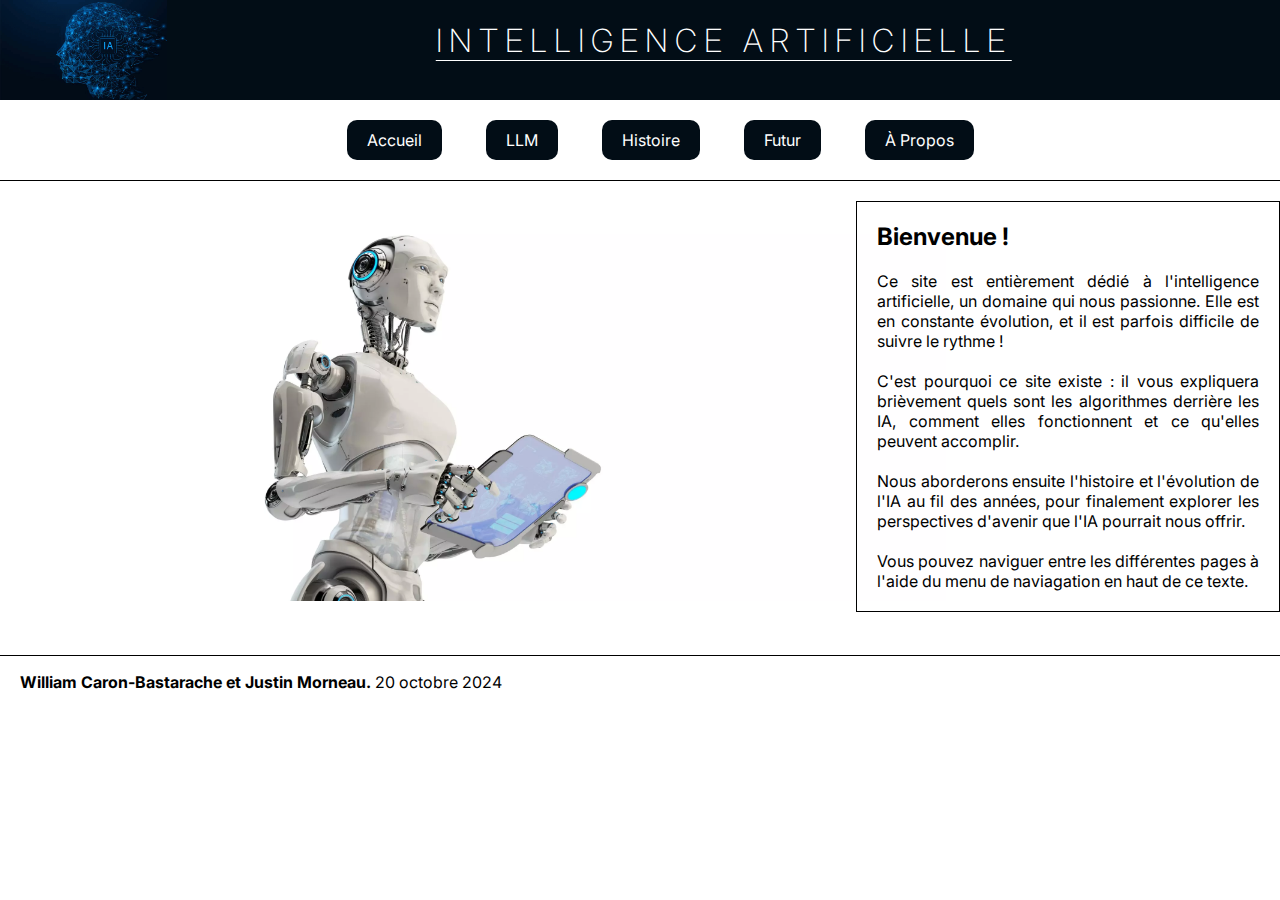
==== index.html @ d9caef78 "tp1-1005" ====
<!DOCTYPE html>
<html lang="en">

<head>
    <meta charset="UTF-8">
    <meta name="viewport" content="width=device-width, initial-scale=1.0">
    <title>Intelligence Artificielle</title>
    <link rel="stylesheet" href="style.css">

    <!-- Google Fonts -->
    <link rel="preconnect" href="https://fonts.googleapis.com">
    <link rel="preconnect" href="https://fonts.gstatic.com" crossorigin>
    <link
        href="https://fonts.googleapis.com/css2?family=Montserrat+Alternates:ital,wght@0,100;0,200;0,300;0,400;0,500;0,600;0,700;0,800;0,900;1,100;1,200;1,300;1,400;1,500;1,600;1,700;1,800;1,900&display=swap"
        rel="stylesheet">

    <link
        href="https://fonts.googleapis.com/css2?family=Inter:ital,opsz,wght@0,14..32,100..900;1,14..32,100..900&display=swap"
        rel="stylesheet">

    <link href="https://fonts.googleapis.com/css2?family=Playfair+Display:ital,wght@0,400..900;1,400..900&display=swap" rel="stylesheet">
    <link href="https://fonts.googleapis.com/css2?family=Sour+Gummy:ital,wght@0,100..900;1,100..900&display=swap" rel="stylesheet">
</head>

<body>
    <header class="w-full h-fit bg-dark-blue inline-block">
        <img src="./images/logo.png" alt="Tête humaine avec CPU comme cerveau" height="100px">
        <div class="inline-block text-center w-80p p-20 ">
            <h1 class="text-white ">INTELLIGENCE ARTIFICIELLE</h1>
        </div>
    </header>

    <nav aria-label="Menu principal" class="w-full h-fit bg">
        <ul class="text-white grow-hover">
            <li><a href="index.html">Accueil</a></li>
            <li><a href="page2.html">LLM</a></li>
            <li><a href="page1.html">Histoire</a></li>
            <li><a href="page3.html">Futur</a></li>
            <li><a href="a_propos.html">À Propos</a></li>
        </ul>
    </nav>

    <main>
        <div>
            <div class="main-p">
                <img src="./images/robot_index.webp" alt="Robot humanoide" height="400px">
            </div>
            <div class="main-p border color-switch">
                <h2>Bienvenue !</h2>
                <p> Ce site est entièrement dédié à l'intelligence artificielle, un domaine qui nous passionne. Elle est
                    en constante évolution, et il est parfois difficile de suivre le rythme !<br><br>
                    C'est pourquoi ce site existe : il vous expliquera brièvement quels sont les algorithmes derrière
                    les IA, comment elles fonctionnent et ce qu'elles peuvent accomplir.<br><br>

                    Nous aborderons ensuite l'histoire et l'évolution de l'IA au fil des années, pour finalement
                    explorer les perspectives d'avenir que l'IA pourrait nous offrir.<br><br>

                    Vous pouvez naviguer entre les différentes pages à l'aide du menu de naviagation en haut de ce texte.

                </p>
            </div>
        </div>
    </main>

    <footer class="sticky">
        <p><span style="font-weight: bold;">William Caron-Bastarache et Justin Morneau.</span> 20 octobre 2024</p>
    </footer>

</body>

</html>
---- style.css ----
@font-face {
    font-family: 'sourgummy';
    src: url('./fonts/SourGummy-Italic-VariableFont_wdth\,wght.ttf') format('woff2'),
         url('./fonts/SourGummy-VariableFont_wdth\,wght.ttf') format('woff');
    font-weight: normal;
    font-style: normal;
}

body {
    margin: 0;
    box-sizing: border-box;


    font-family: "Inter", sans-serif;

    overflow-x: hidden;
    font-style: normal;



}



header img {
    float: left;
}

.h-100 {
    height: 100px;
}

.w-full {
    width: 100%;
}

.h-fit {
    height: fit-content;
}

.bg-black {
    background: black;
}

.bg-dark-blue {
    background-color: #020d16;
}

.m-0 {
    margin: 0;
}

.p-20 {
    padding-left: 20px;
}

.text-white {
    color: white
}

.inline-block {
    display: inline-block
}

.text-center {
    text-align: center;
    vertical-align: bottom;
}

.w-80p {
    width: 80%;
}

nav {
    padding: 30px 0;
    border-bottom: black solid 1px;
}

nav ul {
    list-style: none;
    text-align: center;
    margin: 0;

}

nav ul li {
    margin: 0 20px;
    display: inline;
    padding: 10px 20px;
    background-color: #020d16;
    border-radius: 10px;
    transition: .4s ease-out;
    cursor: pointer;
}

a {
    text-decoration: none;
    color: white;
}


nav ul li:hover {
    padding: 10px 150px;
    background-color: blue;
}

h1 {

    font-weight: 200;
    letter-spacing: 7px;

    padding-left: 50px;
    text-decoration: underline;
    text-decoration-thickness: 1px;
    text-underline-offset: 8px;


}

footer {
    position: absolute;
    bottom: 0;
    width: 100%;
    border-top: black solid 1px;
    
}

footer p {
    margin-left: 20px;
}

.main-p {
    display: block;
    margin-top: 20px;
    width: 600px;
    height: fit-content;
}

.main-p p {
    margin: 20px;
    text-align: justify;
}

.main-p h2 {
    margin: 20px;
}

.main-p img {
    padding: 50px;
    padding-top: 0;
    margin: auto;


}

main div {
    width: 100%;
    margin: 0 5%;

    /* Flex just work perflectly */
    display: flex;
}

.border {
    border: black 1px solid;
}


.border-round {
    border-radius: 200px;
}

.m-auto {
    margin: auto;
    margin-top: 30px;
}

.paragraphe {
    display: block;
    margin-top: 10px;
    width: 100%;
    padding: 10px;
}

.color-switch {
    transition: all .1s ease-in-out;

}

.color-switch:hover {
    background-color: black;
    color: white;
}

.text-blue {
    color: #00AEEF;
}

.text-purple {
    color: #8A2BE2;
}


.playfair-display {
    font-family: "Playfair Display", serif;
    font-optical-sizing: auto;
    font-weight: 400;
    font-style: normal;
}

.sour-gummy {
    font-family: "sourgummy", sans-serif;
    font-optical-sizing: auto;
    font-weight: 300;
    font-style: normal;

  }

.sticky {
    position: sticky;
    bottom: 0;
    z-index: 100;
    background-color: white;
}

#footer-sticky {
    position: sticky;
    z-index: 100;
    background-color: white;
    height: 50px;
}

#lien-haut-hitoire {
    position: absolute;
    top: 200px;
    z-index: 100;
}

#lien-haut-hitoire a {
    color: blue;



}

#image-bas-histoire {
    position: absolute;
    bottom: -350px;
    left: 10px;
    
   
}

#image-bas-histoire a {
    color: blue;
}


.mb-50 {
    margin-bottom: 50px;
}
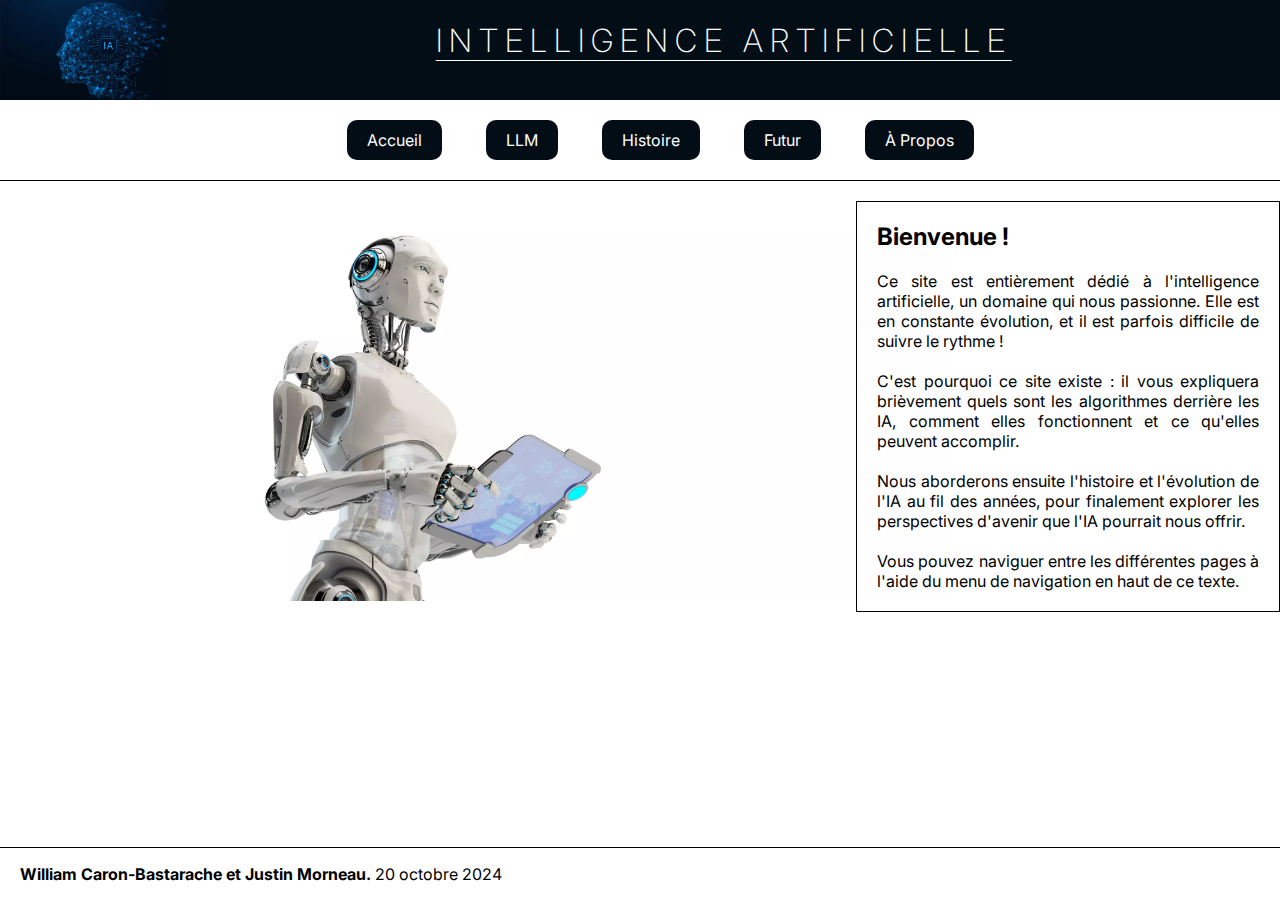
==== commit 53bc7a93: "Refactor HTML structure and update CSS styles for consistency" ====
--- a/index.html
+++ b/index.html
@@ -24,7 +24,7 @@
 
 <body>
     <header class="w-full h-fit bg-dark-blue inline-block">
-        <img src="./images/logo.png" alt="Tête humaine avec CPU comme cerveau" height="100px">
+        <img src="./images/logo.png" alt="Tête humaine avec CPU comme cerveau" height="100">
         <div class="inline-block text-center w-80p p-20 ">
             <h1 class="text-white ">INTELLIGENCE ARTIFICIELLE</h1>
         </div>
@@ -43,7 +43,7 @@
     <main>
         <div>
             <div class="main-p">
-                <img src="./images/robot_index.webp" alt="Robot humanoide" height="400px">
+                <img src="./images/robot_index.webp" alt="Robot humanoide" height="400">
             </div>
             <div class="main-p border color-switch">
                 <h2>Bienvenue !</h2>
@@ -55,14 +55,14 @@
                     Nous aborderons ensuite l'histoire et l'évolution de l'IA au fil des années, pour finalement
                     explorer les perspectives d'avenir que l'IA pourrait nous offrir.<br><br>
 
-                    Vous pouvez naviguer entre les différentes pages à l'aide du menu de naviagation en haut de ce texte.
+                    Vous pouvez naviguer entre les différentes pages à l'aide du menu de navigation en haut de ce texte.
 
                 </p>
             </div>
         </div>
     </main>
 
-    <footer class="sticky">
+    <footer >
         <p><span style="font-weight: bold;">William Caron-Bastarache et Justin Morneau.</span> 20 octobre 2024</p>
     </footer>
 
--- a/style.css
+++ b/style.css
@@ -203,14 +203,12 @@
 
 .playfair-display {
     font-family: "Playfair Display", serif;
-    font-optical-sizing: auto;
     font-weight: 400;
     font-style: normal;
 }
 
 .sour-gummy {
     font-family: "sourgummy", sans-serif;
-    font-optical-sizing: auto;
     font-weight: 300;
     font-style: normal;
 
@@ -258,4 +256,8 @@
 
 .mb-50 {
     margin-bottom: 50px;
+}
+
+li {
+    margin-top: 10px;
 }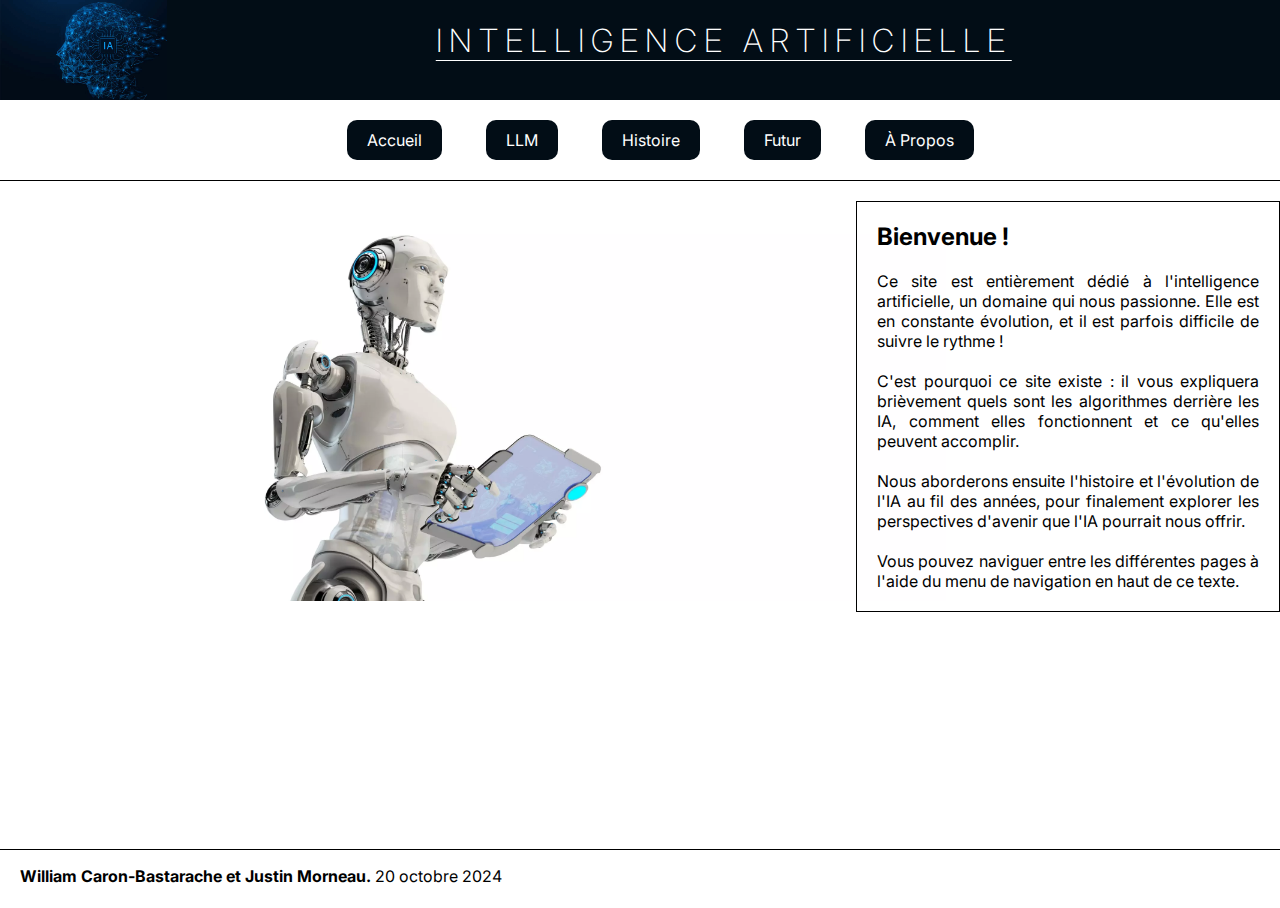
==== commit a06337d8: "Refactor footer structure and styles; remove unused font and update CSS classes" ====
--- a/index.html
+++ b/index.html
@@ -1,5 +1,8 @@
+<!-- Justin Morneau : Matricule 20322340 -->
+<!-- William Caron-Bastarache : Matricule 20309664 -->
+
 <!DOCTYPE html>
-<html lang="en">
+<html lang="fr">
 
 <head>
     <meta charset="UTF-8">
@@ -19,7 +22,6 @@
         rel="stylesheet">
 
     <link href="https://fonts.googleapis.com/css2?family=Playfair+Display:ital,wght@0,400..900;1,400..900&display=swap" rel="stylesheet">
-    <link href="https://fonts.googleapis.com/css2?family=Sour+Gummy:ital,wght@0,100..900;1,100..900&display=swap" rel="stylesheet">
 </head>
 
 <body>
@@ -51,19 +53,19 @@
                     en constante évolution, et il est parfois difficile de suivre le rythme !<br><br>
                     C'est pourquoi ce site existe : il vous expliquera brièvement quels sont les algorithmes derrière
                     les IA, comment elles fonctionnent et ce qu'elles peuvent accomplir.<br><br>
-
                     Nous aborderons ensuite l'histoire et l'évolution de l'IA au fil des années, pour finalement
                     explorer les perspectives d'avenir que l'IA pourrait nous offrir.<br><br>
-
                     Vous pouvez naviguer entre les différentes pages à l'aide du menu de navigation en haut de ce texte.
-
                 </p>
             </div>
         </div>
     </main>
 
-    <footer >
-        <p><span style="font-weight: bold;">William Caron-Bastarache et Justin Morneau.</span> 20 octobre 2024</p>
+
+    <footer class="footer-sticky">
+        <div>
+            <p><span style="font-weight: bold;">William Caron-Bastarache et Justin Morneau.</span> 20 octobre 2024</p>
+        </div>
     </footer>
 
 </body>
--- a/style.css
+++ b/style.css
@@ -1,26 +1,15 @@
-@font-face {
-    font-family: 'sourgummy';
-    src: url('./fonts/SourGummy-Italic-VariableFont_wdth\,wght.ttf') format('woff2'),
-         url('./fonts/SourGummy-VariableFont_wdth\,wght.ttf') format('woff');
-    font-weight: normal;
-    font-style: normal;
-}
+/* Justin Morneau : Matricule 20322340 
+ William Caron-Bastarache : Matricule 20309664 */
+
+
 
 body {
     margin: 0;
     box-sizing: border-box;
-
-
     font-family: "Inter", sans-serif;
-
     overflow-x: hidden;
     font-style: normal;
-
-
-
-}
-
-
+}
 
 header img {
     float: left;
@@ -69,6 +58,11 @@
 
 .w-80p {
     width: 80%;
+}
+
+main {
+    min-height: 74svh;
+    height: fit-content;
 }
 
 nav {
@@ -80,7 +74,6 @@
     list-style: none;
     text-align: center;
     margin: 0;
-
 }
 
 nav ul li {
@@ -100,7 +93,6 @@
 
 
 nav ul li:hover {
-    padding: 10px 150px;
     background-color: blue;
 }
 
@@ -108,21 +100,18 @@
 
     font-weight: 200;
     letter-spacing: 7px;
-
     padding-left: 50px;
     text-decoration: underline;
     text-decoration-thickness: 1px;
     text-underline-offset: 8px;
 
-
 }
 
 footer {
-    position: absolute;
+    height: 20px;
     bottom: 0;
     width: 100%;
     border-top: black solid 1px;
-    
 }
 
 footer p {
@@ -149,15 +138,11 @@
     padding: 50px;
     padding-top: 0;
     margin: auto;
-
-
 }
 
 main div {
     width: 100%;
     margin: 0 5%;
-
-    /* Flex just work perflectly */
     display: flex;
 }
 
@@ -201,18 +186,16 @@
 }
 
 
-.playfair-display {
-    font-family: "Playfair Display", serif;
+.font-Lucida {
+    font-family:'Lucida Sans', 'Lucida Sans Regular', 'Lucida Grande', 'Lucida Sans Unicode', Geneva, Verdana, sans-serif;
     font-weight: 400;
     font-style: normal;
 }
 
-.sour-gummy {
-    font-family: "sourgummy", sans-serif;
-    font-weight: 300;
-    font-style: normal;
-
-  }
+.font-courier {
+    font-family:'Courier New', Courier, monospace;
+    font-weight: 900;
+}
 
 .sticky {
     position: sticky;
@@ -221,7 +204,8 @@
     background-color: white;
 }
 
-#footer-sticky {
+.footer-sticky {
+    margin-top: 10px;
     position: sticky;
     z-index: 100;
     background-color: white;
@@ -236,28 +220,24 @@
 
 #lien-haut-hitoire a {
     color: blue;
-
-
-
 }
 
 #image-bas-histoire {
     position: absolute;
     bottom: -350px;
     left: 10px;
-    
-   
 }
 
 #image-bas-histoire a {
     color: blue;
 }
 
-
 .mb-50 {
     margin-bottom: 50px;
 }
 
 li {
     margin-top: 10px;
+
+    
 }